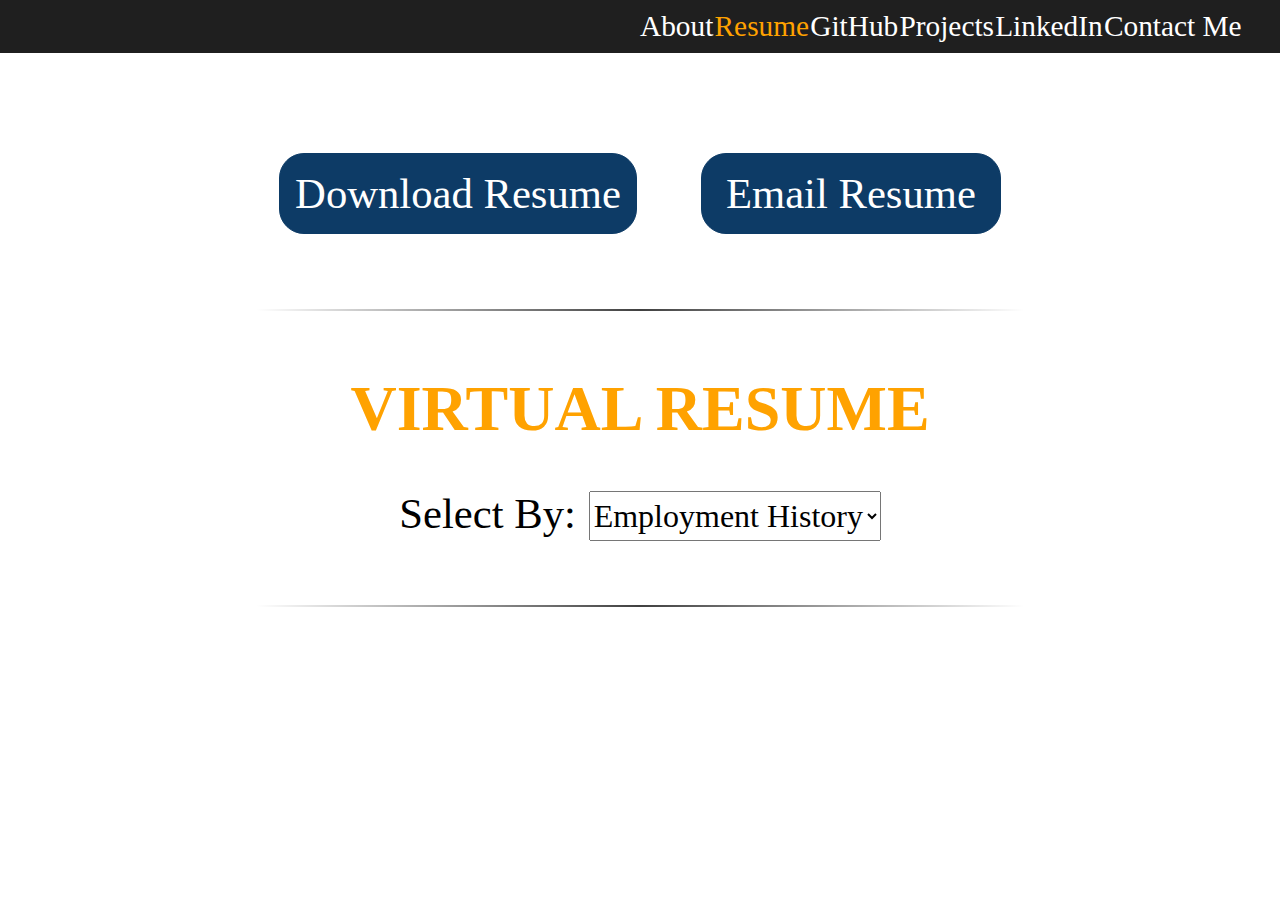
==== resume/index.html @ 4f5c3131 "Working on virtual resume page" ====
<!doctype html>

<html lang="en">
    <head>
        <meta charset="utf-8">

        <title>David Ruffner</title>
        <meta name="description" content="David Ruffner, Software Developer.">
        <meta name="author" content="David Ruffner">

        <link rel="stylesheet" href="css/resume.css">
        <link rel="stylesheet" href="css/resume_media_queries.css">
    </head>

    <body>
        <!-- <div id="mobile_nav_container">
            <img id="expanded_hamburger_icon" src="./resources/images/hamburger_icon_white.png" />
            <a class="nav_link_active" href="#">About</a>
            <a class="nav_link_inactive" href="#">Resume</a>
            <a class="nav_link_inactive" href="#">GitHub</a>
            <a class="nav_link_inactive" href="#">Projects</a>
            <a class="nav_link_inactive" href="#">LinkedIn</a>
            <a class="nav_link_inactive" href="#">Contact Me</a>
        </div> -->
        <!-- <img id="hamburger_icon" src="./resources/images/hamburger_icon_white.png" /> -->
        <div id='nav_container'>
            <div id="nav_links">
                <a class="nav_link_inactive" href="#">About</a>
                <a class="nav_link_active" href="#">Resume</a>
                <a class="nav_link_inactive" href="#">GitHub</a>
                <a class="nav_link_inactive" href="#">Projects</a>
                <a class="nav_link_inactive" href="#">LinkedIn</a>
                <a class="nav_link_inactive" href="#">Contact Me</a>
            </div>
        </div>

        <div id="resume_button_container">
            <button id="download_resume_button">Download Resume</button>
            <button id="email_resume_button">Email Resume</button>
            <hr/>
        </div>

        <div id="resume_sort_container">
            <h1>VIRTUAL RESUME</h1>
            <p>Select By: </p>
            <select id="resume_sort_select">
                <option value="employement_history">Employment History</option>
                <option value="projects">Projects</option>
            </select>
            <hr />
        </div>

        <div id="employment_resume_container"></div>

        <div id="education_resume_container">
            
        </div>
        
        <!-- <div id="footer_container">
            <h1>COPYRIGHT DAVID RUFFNER 2020</h1>
        </div> -->

        <script
        src="https://code.jquery.com/jquery-3.5.1.js"
        integrity="sha256-QWo7LDvxbWT2tbbQ97B53yJnYU3WhH/C8ycbRAkjPDc="
        crossorigin="anonymous"></script>
        <script src="js/resume.js"></script>
    </body>
</html>
---- resume/css/resume.css ----
@font-face {
    /* Regular weight font */
    font-family: roboto;
    src: url('../../resources/fonts/Roboto-Regular.ttf');
}

@font-face {
    /* Regular weight font */
    font-family: bebas; 
    src: url('../../resources/fonts/BebasNeue-Regular.ttf');
}

/* Custom color declarations */
:root {
    --web-orange:#ffa200;
    --web-blue: #0d3b66;
}

body {
    padding: 0;
    margin: 0;
}

/* BEGIN nav_container */
#nav_container {
    width: 100%;
    background-color: #1f1f1f;
    display: grid;
    grid-template-columns: 50% auto 3%;
    /* margin-top: 15px; */
}

#nav_links {
    grid-column: 2;
    display: flex;
    justify-content: space-between;
}

#nav_links > a {
    font-family: roboto;
    font-size: 22pt;
    text-align: center;
    padding-top: 10px;
    padding-bottom: 10px;
}

.nav_link_active {
    color: var(--web-orange);
    text-decoration: none;
}

.nav_link_active:hover {
    cursor: pointer;
}

.nav_link_inactive {
    color: white;
    text-decoration: none;
}

.nav_link_inactive:hover {
    cursor: pointer;
    color: var(--web-orange);
}
/* END nav_container */

/* BEGIN resume_button_container */
#resume_button_container {
    margin: auto;
    width: 100%;
    display: grid;
    grid-template-columns: auto max-content 5% max-content auto;
    grid-template-rows: repeat(2, max-content);
    margin-top: 100px;
}

#resume_button_container > button {
    font-family: bebas;
    font-size: 32pt;
    color: white;
    text-align: center;
    padding: 15px;
    background-color: var(--web-blue);
    border-radius: 25px;
    min-width: 300px;
    border: 1px solid var(--web-blue);
}

#resume_button_container > button:hover {
    cursor: pointer;
    background-color: white;
    color: var(--web-blue);
}

#download_resume_button {
    grid-column: 2;
    grid-row: 1;
}

#email_resume_button {
    grid-column: 4;
    grid-row: 1;
}

#resume_button_container > hr {
    grid-row: 2;
    grid-column: 1 / -1;
    width: 60%;
    border: none;
    height: 2px;
    background: linear-gradient(to right, rgba(0, 0, 0, 0), rgba(0, 0, 0, 0.75), rgba(0, 0, 0, 0));
    margin-top: 75px;
}
/* END resume_button_container */

/* BEGIN resume_sort_container */
#resume_sort_container {
    width: 100%;
    margin-top: 10px;
    display: grid;
    grid-template-rows: repeat(3, max-content);
    grid-template-columns: auto max-content 1% max-content auto;
    justify-items: center;
}

#resume_sort_container > h1 {
    grid-row: 1;
    grid-column: 1 / -1;
    font-family: bebas;
    font-size: 48pt;
    color: var(--web-orange);
    margin-bottom: 0px;
}

#resume_sort_container > p {
    grid-column: 2;
    grid-row: 2;
    font-family: roboto;
    justify-self: right;
    font-size: 32pt;
}

#resume_sort_select {
    grid-column: 4;
    justify-self: left;
    font-family: roboto;
    font-size: 24pt;
    height: 50px;
    margin-top: 45px;
}

#resume_sort_container > hr {
    grid-row: 3;
    grid-column: 1 / -1;
    width: 60%;
    border: none;
    height: 2px;
    background: linear-gradient(to right, rgba(0, 0, 0, 0), rgba(0, 0, 0, 0.75), rgba(0, 0, 0, 0));
    margin-top: 25px;
}
/* END resume_sort_container */

/* BEGIN  employment_resume_container*/
#employment_resume_container {
    width: 80%;
    margin: auto;
    display: grid;
    grid-template-columns: repeat(3, auto);
    justify-items: center;
}

.employer_container {
    background-color: white;
    /* border: 2px solid var(--web-blue); */
    box-shadow: 3px 3px 5px #888;
    margin-top: 100px;
    display: grid;
    grid-template-columns: auto;
    grid-template-rows: repeat(5, max-content);
    position: relative;
    left: 100vw;
    opacity: 0;
}

.employer_container > h1 {
    color: white;
    font-family: bebas;
    font-size: 36pt;
    margin: 0;
    padding-top: 15px;
    padding-left: 25px;
    padding-right: 25px;
    text-align: center;
    grid-row: 1;
}

.employer_container:nth-child(odd) > h1 {
    background-color: var(--web-orange);
}

.employer_container:nth-child(even) > h1 {
    background-color: var(--web-blue);
}

.employer_container > hr {
    grid-row: 3;
    border: none;
    height: 2px;
    width: 100%;
    background: linear-gradient(to right, rgba(255, 255, 255, 0), rgba(13, 59, 102, 0.75), rgba(255, 255, 255, 0));
}

.employer_container > p {
    color: var(--web-blue);
    font-family: roboto;
    font-size: 30pt;
    padding-left: 25px;
    padding-right: 25px;
    text-align: center;
}

.employer_container > button {
    grid-row: 5;
    font-family: roboto;
    font-size: 30pt;
    background-color: var(--web-blue);
    color: white;
    border: 1px solid var(--web-blue);
    width: 50%;
    justify-self: center;
    border-radius: 20px;
    margin-bottom: 50px;
}
/* END employment_resume_container */

/* BEGIN education_resume_container */
#education_resume_container {
    width: 80%;
    margin: auto;
    display: grid;
    grid-template-columns: repeat(3, auto);
    justify-items: center;
    display: none;
}

.education_container {
    background-color: white;
    /* border: 2px solid var(--web-blue); */
    box-shadow: 3px 3px 5px #888;
    margin-top: 100px;
    display: grid;
    grid-template-columns: auto;
    grid-template-rows: repeat(5, max-content);
    position: relative;
    left: 100vw;
    opacity: 0;
    
}

.education_container > h1 {
    color: white;
    font-family: bebas;
    font-size: 36pt;
    margin: 0;
    padding-top: 35px;
    padding-left: 25px;
    padding-right: 25px;
    text-align: center;
    grid-row: 1;
}

.education_container:nth-child(odd) > h1 {
    background-color: var(--web-orange);
}

.education_container:nth-child(even) > h1 {
    background-color: var(--web-blue);
}

.education_container > hr {
    grid-row: 3;
    border: none;
    height: 2px;
    width: 100%;
    background: linear-gradient(to right, rgba(255, 255, 255, 0), rgba(13, 59, 102, 0.75), rgba(255, 255, 255, 0));
}

.education_container > p {
    color: var(--web-blue);
    font-family: roboto;
    font-size: 30pt;
    padding-left: 25px;
    padding-right: 25px;
    text-align: center;
}
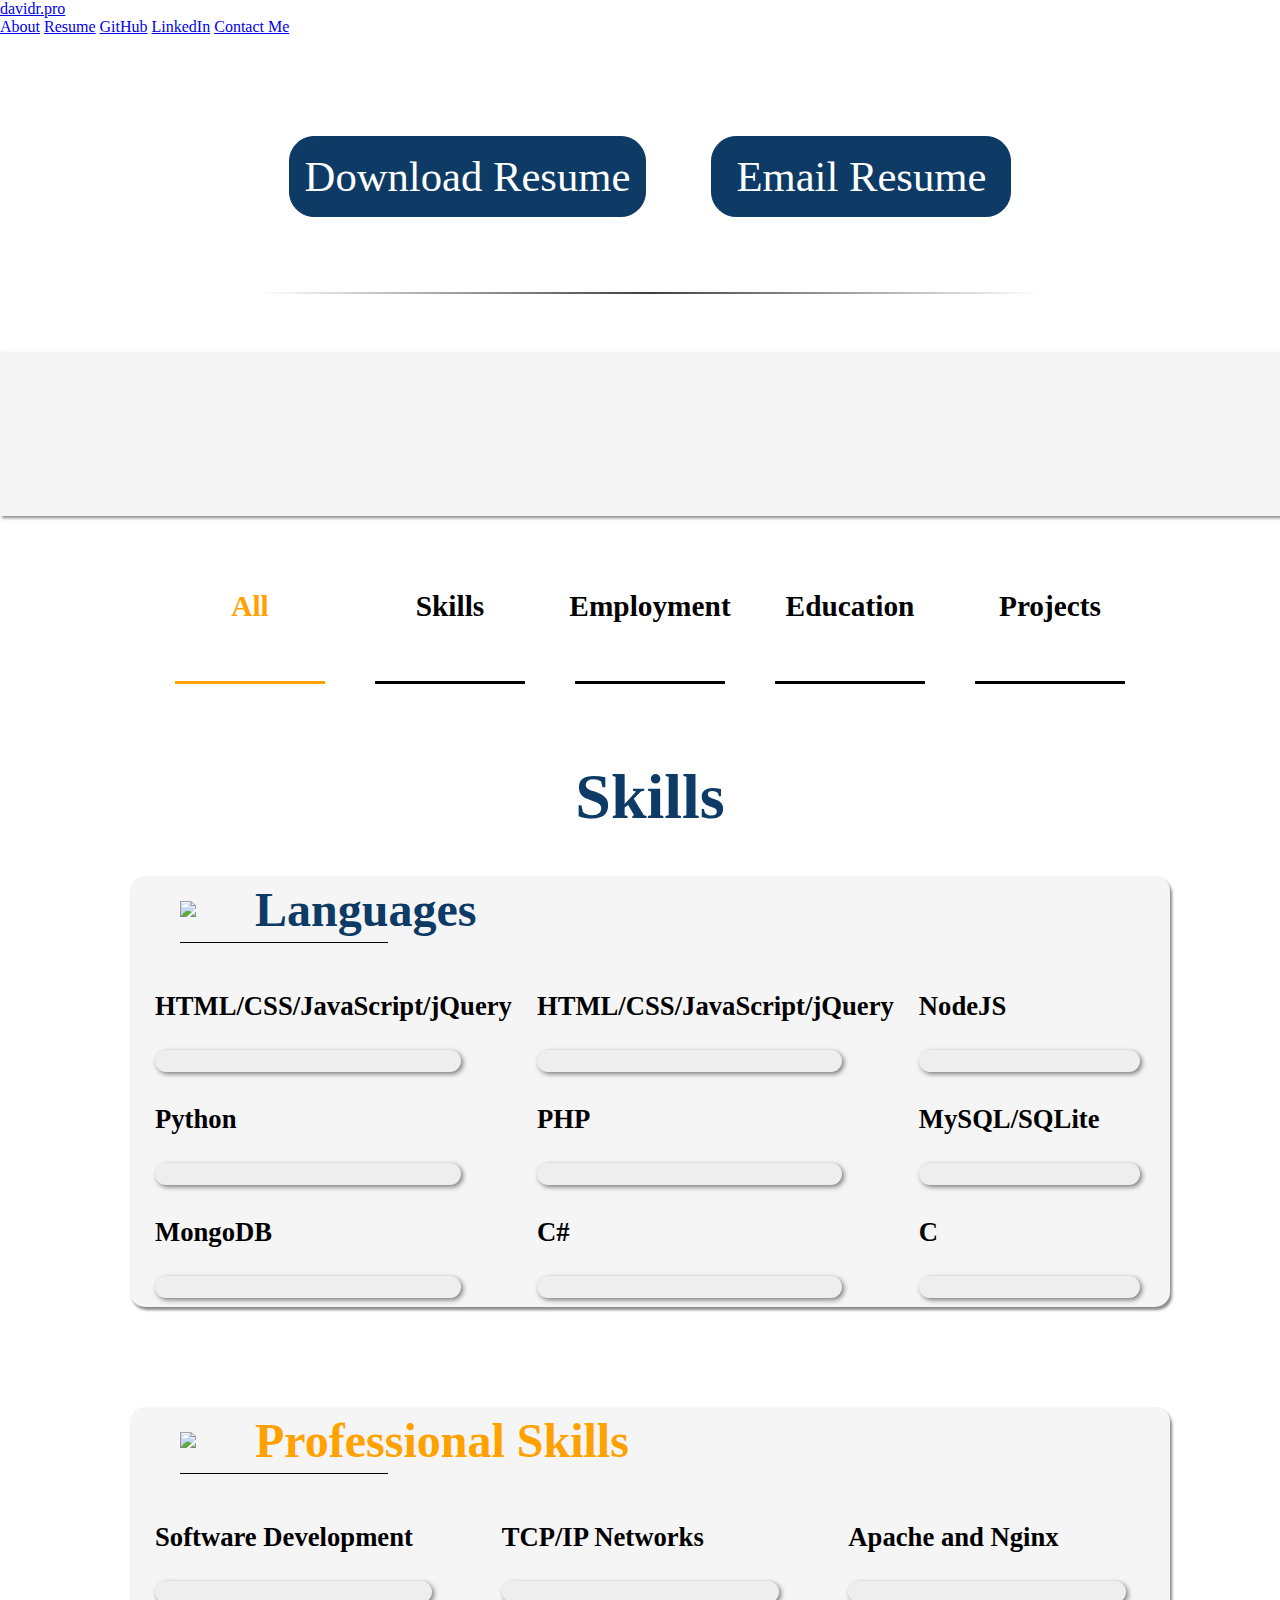
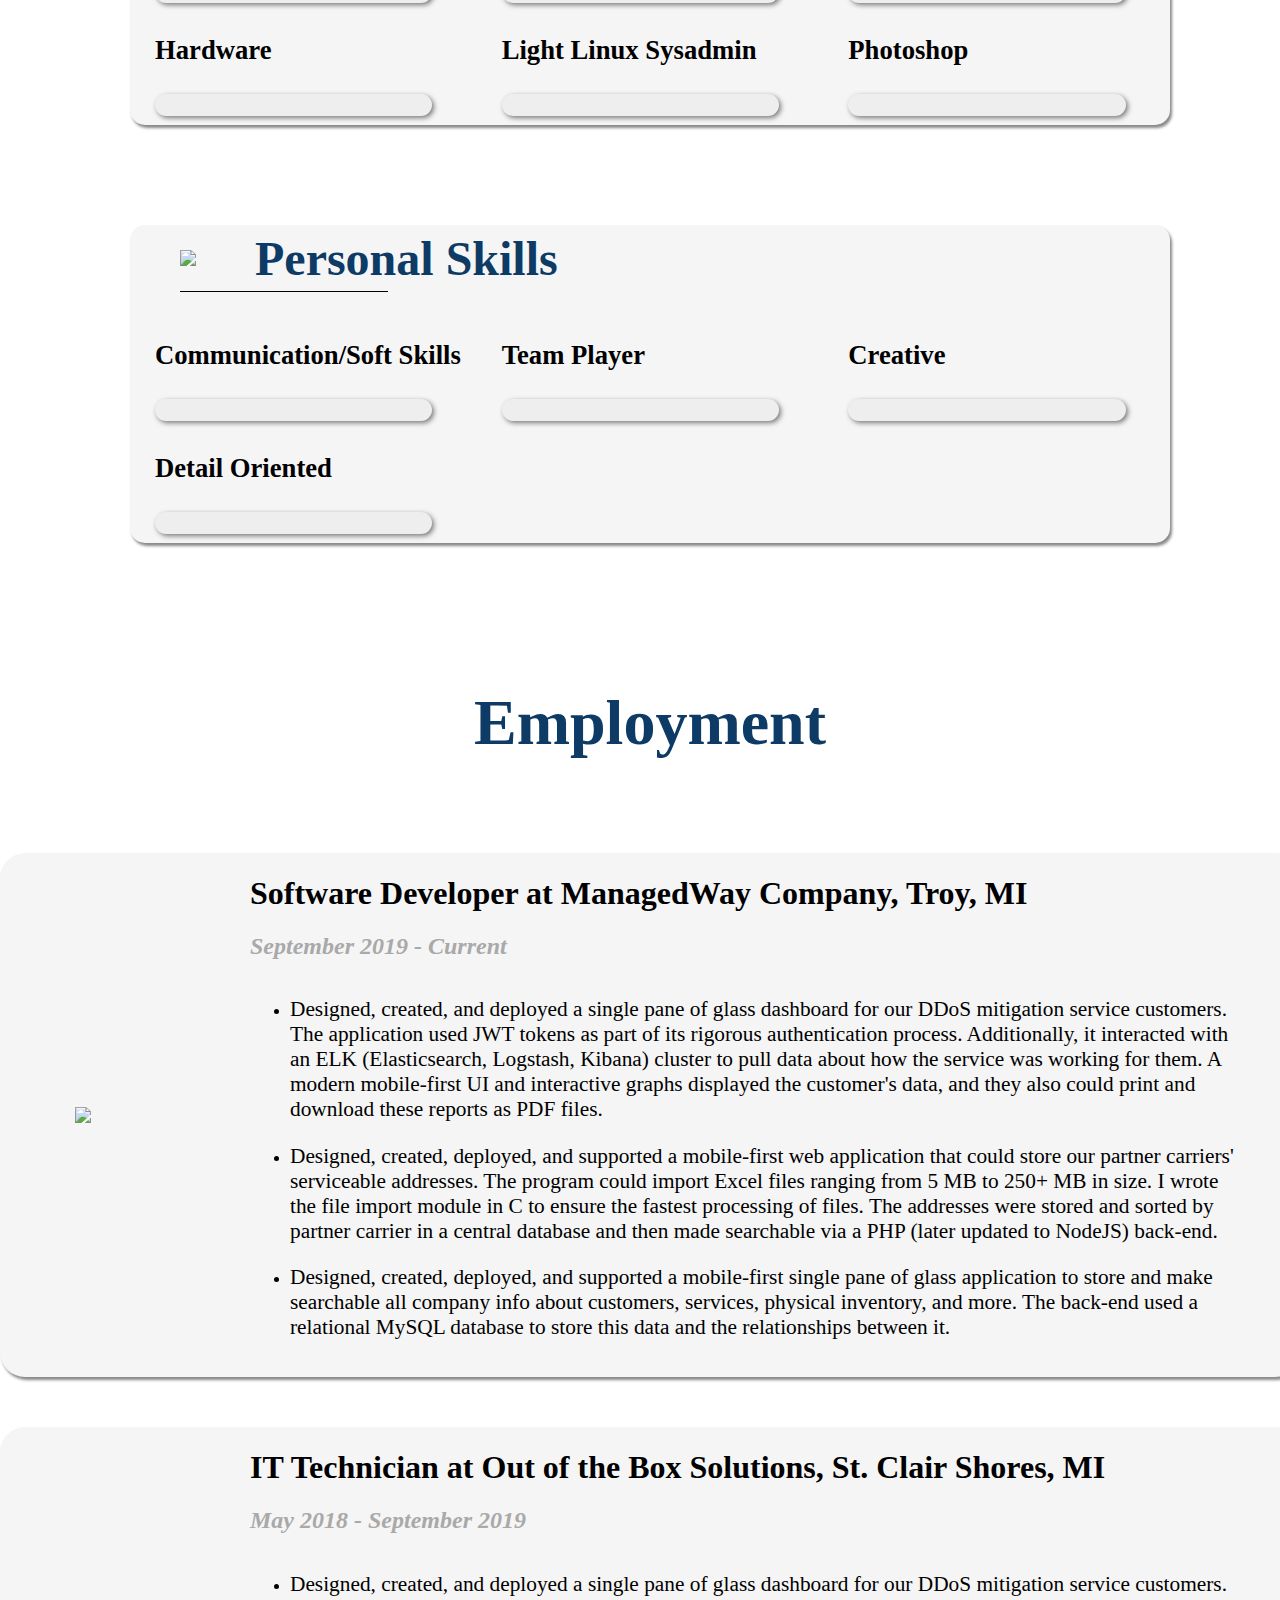
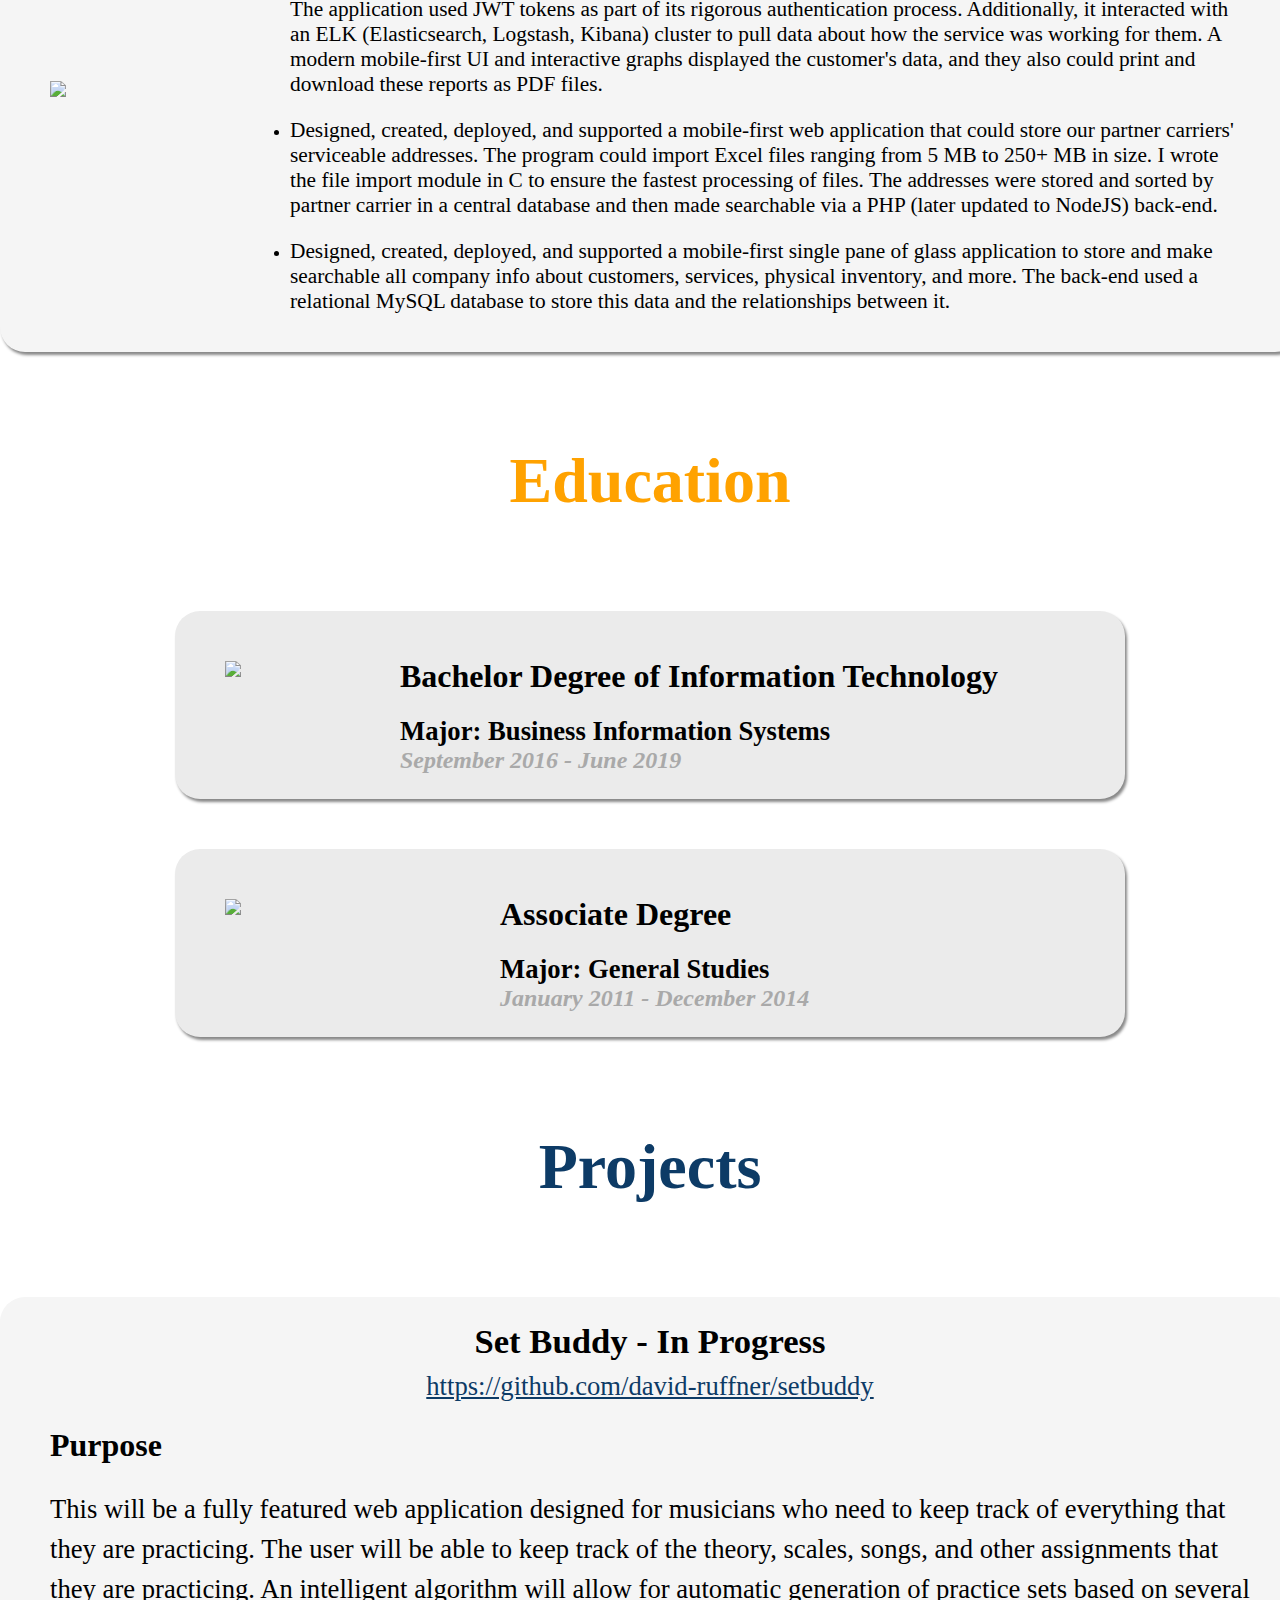
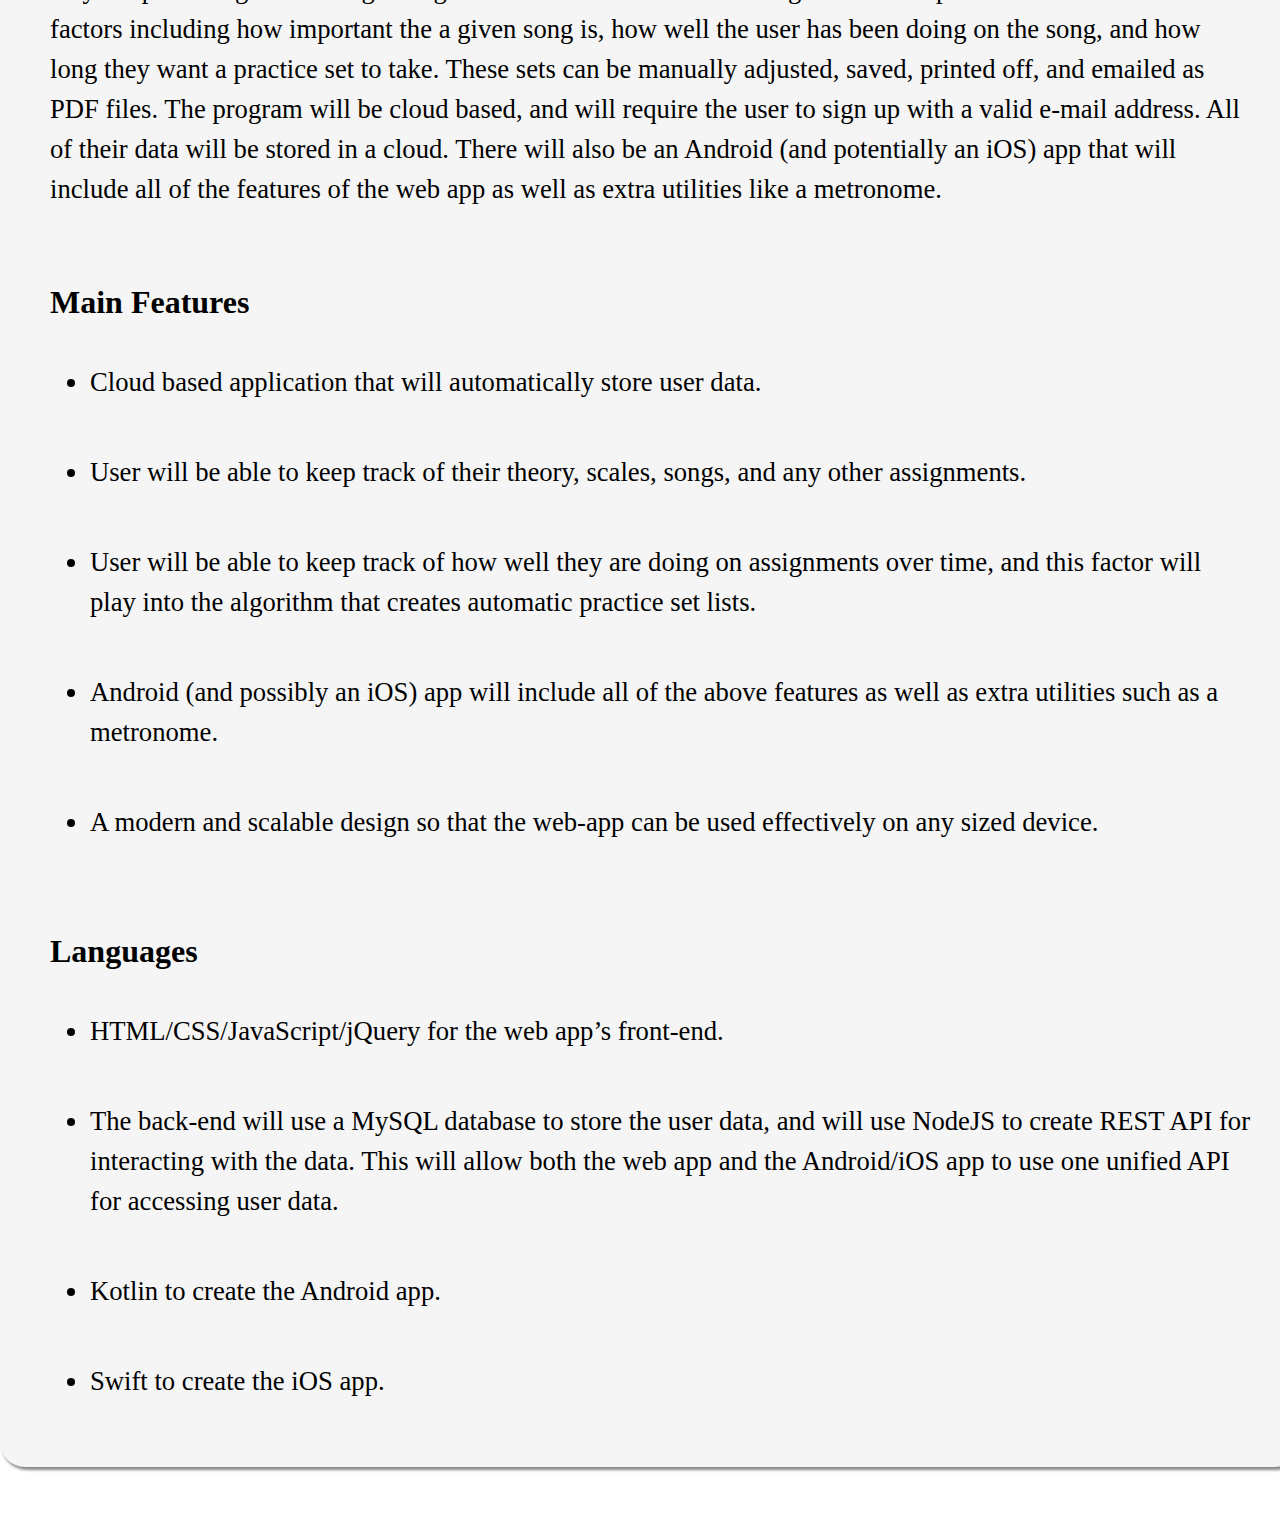
==== commit a4a191a7: "Made a bunch of changes to the employment cards, and added a more info system" ====
--- a/resume/index.html
+++ b/resume/index.html
@@ -7,9 +7,12 @@
         <title>David Ruffner</title>
         <meta name="description" content="David Ruffner, Software Developer.">
         <meta name="author" content="David Ruffner">
-
-        <link rel="stylesheet" href="css/resume.css">
-        <link rel="stylesheet" href="css/resume_media_queries.css">
+        <meta name="viewport" content="width=device-width, initial-scale=1.0">
+
+        <link rel="stylesheet" href="../css/common.css">
+        <link rel="stylesheet" href="../css/navbar.css">
+        <link rel="stylesheet" href="../css/resume.css">
+        <link rel="stylesheet" href="../css/resume_media_queries.css">
     </head>
 
     <body>
@@ -24,12 +27,12 @@
         </div> -->
         <!-- <img id="hamburger_icon" src="./resources/images/hamburger_icon_white.png" /> -->
         <div id='nav_container'>
+            <a id="nav_home_link" href="https://davidr.pro">davidr.pro</a>
             <div id="nav_links">
-                <a class="nav_link_inactive" href="#">About</a>
-                <a class="nav_link_active" href="#">Resume</a>
-                <a class="nav_link_inactive" href="#">GitHub</a>
-                <a class="nav_link_inactive" href="#">Projects</a>
-                <a class="nav_link_inactive" href="#">LinkedIn</a>
+                <a class="nav_link_active" href="https://davidr.pro">About</a>
+                <a class="nav_link_inactive" href="https://davidr.pro/resume">Resume</a>
+                <a class="nav_link_inactive" href="https://github.com/david-ruffner" target="_blank">GitHub</a>
+                <a class="nav_link_inactive" href="https://www.linkedin.com/in/david-ruffner/" target="_blank">LinkedIn</a>
                 <a class="nav_link_inactive" href="#">Contact Me</a>
             </div>
         </div>
@@ -40,21 +43,491 @@
             <hr/>
         </div>
 
-        <div id="resume_sort_container">
-            <h1>VIRTUAL RESUME</h1>
-            <p>Select By: </p>
-            <select id="resume_sort_select">
-                <option value="employement_history">Employment History</option>
-                <option value="projects">Projects</option>
-            </select>
-            <hr />
-        </div>
-
-        <div id="employment_resume_container"></div>
-
-        <div id="education_resume_container">
-            
-        </div>
+        <div id="contact_info_container">
+            <div class="contact_container">
+                <img src="../resources/images/github.png" width="100"/>
+                <a href="https://github.com/david-ruffner" target="_blank">GitHub</a>
+            </div>
+            <div class="contact_container">
+                <img src="../resources/images/linkedin.png" width="100"/>
+                <a href="https://www.linkedin.com/in/david-ruffner/" target="_blank">LinkedIn</a>
+            </div>
+            <div class="contact_container">
+                <img src="../resources/images/envelope.png" width="125"/>
+                <a href="mailto:david@davidr.pro">david@davidr.pro</a>
+            </div>
+            <div class="contact_container">
+                <img src="../resources/images/phone.png" width="100"/>
+                <a href="tel:2489154589">(248) 915-4589</a>
+            </div>
+        </div>
+
+        <div id="resume_view_switch_container">
+            <h2 class="resume_switch_header resume_switch_active_header" id="all_resume_view_header">All</h2>
+            <h2 class="resume_switch_header resume_switch_inactive_header" id="skills_resume_view_header">Skills</h2>
+            <h2 class="resume_switch_header resume_switch_inactive_header" id="employment_resume_view_header">Employment</h2>
+            <h2 class="resume_switch_header resume_switch_inactive_header" id="education_resume_view_header">Education</h2>
+            <h2 class="resume_switch_header resume_switch_inactive_header" id="projects_resume_view_header">Projects</h2>
+
+            <div class="resume_switch resume_active_switch" id="all_resume_view_switch">
+                <hr class="resume_switch_underlay">
+                <hr class="resume_switch_overlay">
+            </div>
+            <div class="resume_switch resume_inactive_switch" id="skills_resume_view_switch">
+                <hr class="resume_switch_underlay">
+                <hr class="resume_switch_overlay">
+            </div>
+            <div class="resume_switch resume_inactive_switch" id="employment_resume_view_switch">
+                <hr class="resume_switch_underlay">
+                <hr class="resume_switch_overlay">
+            </div>
+            <div class="resume_switch resume_inactive_switch" id="education_resume_view_switch">
+                <hr class="resume_switch_underlay">
+                <hr class="resume_switch_overlay">
+            </div>
+            <div class="resume_switch resume_inactive_switch" id="projects_resume_view_switch">
+                <hr class="resume_switch_underlay">
+                <hr class="resume_switch_overlay">
+            </div>
+            <!-- <hr class="resume_switch resume_inactive_switch">
+            <hr class="resume_switch resume_inactive_switch">
+            <hr class="resume_switch resume_inactive_switch"> -->
+        </div>
+
+        <div id="resume_container">
+            <div id="skill_cards_container">
+                <div class="cards_container_header_blue">
+                    <h1>Skills</h1>
+                </div>
+                <div class="skill_card">
+                    <div class="skill_card_header">
+                        <img src="../resources/images/profile_head.png" width="50"/>
+                        <h1>Languages</h1>
+                        <hr>
+                    </div>
+                    <div class="skill_card_content">
+                        <div class="skill_data_container">
+                            <h2 class="skill_header">HTML/CSS/JavaScript/jQuery</h2>
+                            <progress class="skill_progress_bar blue_skill_progress_bar" skill-value="85" value="0" max="100">85%</progress>
+                            <span class="skill_tooltip">8.5/10</span>
+                        </div>
+                        <div class="skill_data_container">
+                            <h2 class="skill_header">HTML/CSS/JavaScript/jQuery</h2>
+                            <progress class="skill_progress_bar blue_skill_progress_bar" skill-value="85" value="0" max="100">85%</progress>
+                            <span class="skill_tooltip">8.5/10</span>
+                        </div>
+                        <div class="skill_data_container">
+                            <h2 class="skill_header">NodeJS</h2>
+                            <progress class="skill_progress_bar blue_skill_progress_bar" skill-value="75" value="0" max="100">85%</progress>
+                            <span class="skill_tooltip">7.5/10</span>
+                        </div>
+                        <div class="skill_data_container">
+                            <h2 class="skill_header">Python</h2>
+                            <progress class="skill_progress_bar blue_skill_progress_bar" skill-value="70" value="0" max="100">85%</progress>
+                            <span class="skill_tooltip">7/10</span>
+                        </div>
+                        <div class="skill_data_container">
+                            <h2 class="skill_header">PHP</h2>
+                            <progress class="skill_progress_bar blue_skill_progress_bar" skill-value="65" value="0" max="100">85%</progress>
+                            <span class="skill_tooltip">6.5/10</span>
+                        </div>
+                        <div class="skill_data_container">
+                            <h2 class="skill_header">MySQL/SQLite</h2>
+                            <progress class="skill_progress_bar blue_skill_progress_bar" skill-value="60" value="0" max="100">85%</progress>
+                            <span class="skill_tooltip">6/10</span>
+                        </div>
+                        <div class="skill_data_container">
+                            <h2 class="skill_header">MongoDB</h2>
+                            <progress class="skill_progress_bar orange_skill_progress_bar" skill-value="60" value="0" max="100">85%</progress>
+                            <span class="skill_tooltip">6/10</span>
+                        </div>
+                        <div class="skill_data_container">
+                            <h2 class="skill_header">C#</h2>
+                            <progress class="skill_progress_bar orange_skill_progress_bar" skill-value="55" value="0" max="100">85%</progress>
+                            <span class="skill_tooltip">5.5/10</span>
+                        </div>
+                        <div class="skill_data_container">
+                            <h2 class="skill_header">C</h2>
+                            <progress class="skill_progress_bar orange_skill_progress_bar" skill-value="50" value="0" max="100">85%</progress>
+                            <span class="skill_tooltip">5/10</span>
+                        </div>
+                    </div>
+                </div>
+                <div class="skill_card">
+                    <div class="skill_card_header">
+                        <img src="../resources/images/briefcase.png" width="50"/>
+                        <h1>Professional Skills</h1>
+                        <hr>
+                    </div>
+                    <div class="skill_card_content">
+                        <div class="skill_data_container">
+                            <h2 class="skill_header">Software Development</h2>
+                            <progress class="skill_progress_bar orange_skill_progress_bar" skill-value="90" value="0" max="100"></progress>
+                            <span class="skill_tooltip">9/10</span>
+                        </div>
+                        <div class="skill_data_container">
+                            <h2 class="skill_header">TCP/IP Networks</h2>
+                            <progress class="skill_progress_bar orange_skill_progress_bar" skill-value="70" value="0" max="100"></progress>
+                            <span class="skill_tooltip">7/10</span>
+                        </div>
+                        <div class="skill_data_container">
+                            <h2 class="skill_header">Apache and Nginx</h2>
+                            <progress class="skill_progress_bar orange_skill_progress_bar" skill-value="60" value="0" max="100"></progress>
+                            <span class="skill_tooltip">6/10</span>
+                        </div>
+                        <div class="skill_data_container">
+                            <h2 class="skill_header">Hardware</h2>
+                            <progress class="skill_progress_bar orange_skill_progress_bar" skill-value="60" value="0" max="100"></progress>
+                            <span class="skill_tooltip">6/10</span>
+                        </div>
+                        <div class="skill_data_container">
+                            <h2 class="skill_header">Light Linux Sysadmin</h2>
+                            <progress class="skill_progress_bar orange_skill_progress_bar" skill-value="50" value="0" max="100"></progress>
+                            <span class="skill_tooltip">5/10</span>
+                        </div>
+                        <div class="skill_data_container">
+                            <h2 class="skill_header">Photoshop</h2>
+                            <progress class="skill_progress_bar blue_skill_progress_bar" skill-value="50" value="0" max="100"></progress>
+                            <span class="skill_tooltip">5/10</span>
+                        </div>
+                    </div>
+                </div>
+                <div class="skill_card">
+                    <div class="skill_card_header">
+                        <img src="../resources/images/profile_head.png" width="50"/>
+                        <h1>Personal Skills</h1>
+                        <hr>
+                    </div>
+                    <div class="skill_card_content">
+                        <div class="skill_data_container">
+                            <h2 class="skill_header">Communication/Soft Skills</h2>
+                            <progress class="skill_progress_bar blue_skill_progress_bar" skill-value="90" value="0" max="100"></progress>
+                            <span class="skill_tooltip">9/10</span>
+                        </div>
+                        <div class="skill_data_container">
+                            <h2 class="skill_header">Team Player</h2>
+                            <progress class="skill_progress_bar blue_skill_progress_bar" skill-value="80" value="0" max="100"></progress>
+                            <span class="skill_tooltip">8/10</span>
+                        </div>
+                        <div class="skill_data_container">
+                            <h2 class="skill_header">Creative</h2>
+                            <progress class="skill_progress_bar blue_skill_progress_bar" skill-value="70" value="0" max="100"></progress>
+                            <span class="skill_tooltip">7/10</span>
+                        </div>
+                        <div class="skill_data_container">
+                            <h2 class="skill_header">Detail Oriented</h2>
+                            <progress class="skill_progress_bar blue_skill_progress_bar" skill-value="70" value="0" max="100"></progress>
+                            <span class="skill_tooltip">7/10</span>
+                        </div>
+                    </div>
+                </div>
+                <!-- <div class="skill_card" id="languages_skill_card">
+                    <h1>Languages</h1>
+                    
+                </div>
+                <div class="skill_card" id="professional_skill_card">
+                    <h1>Professional Skills</h1>
+                    <div class="skill_data_container">
+                        <h2 class="skill_header">C</h2>
+                        <progress class="skill_progress_bar blue_skill_progress_bar" skill-value="50" value="0" max="100">85%</progress>
+                        <span class="skill_tooltip">5/10</span>
+                    </div>
+                </div>
+                <div class="skill_card" id="personal_skill_card">
+                    <h1>Personal Skills</h1>
+                    <h2 class="skill_header">${language.language_name}</h2>
+                </div> -->
+            </div>
+    
+            <div id="employment_cards_container">
+                <div class="cards_container_header_blue">
+                    <h1>Employment</h1>
+                </div>
+                <div class="employment_card">
+                    <img src="../resources/images/mw_logo.png" width="100"/>
+                    <h1>Software Developer at ManagedWay Company, Troy, MI</h1>
+                    <h2>September 2019 - Current</h2>
+                    <ul>
+                        <li>
+                            <p class="employment_card_description">
+                                Designed, created, and deployed a single pane of glass dashboard for our DDoS mitigation service customers. The application used JWT tokens as part of its rigorous authentication process. Additionally, it interacted with an ELK (Elasticsearch, Logstash, Kibana) cluster to pull data about how the service was working for them. A modern mobile-first UI and interactive graphs displayed the customer's data, and they also could print and download these reports as PDF files.
+                            </p>
+                        </li>
+                        <li>
+                            <p class="employment_card_description">
+                                Designed, created, deployed, and supported a mobile-first web application that could store our partner carriers' serviceable addresses. The program could import Excel files ranging from 5 MB to 250+ MB in size. I wrote the file import module in C to ensure the fastest processing of files. The addresses were stored and sorted by partner carrier in a central database and then made searchable via a PHP (later updated to NodeJS) back-end.
+                            </p>
+                        </li>
+                        <li>
+                            <p class="employment_card_description">
+                                Designed, created, deployed, and supported a mobile-first single pane of glass application to store and make searchable all company info about customers, services, physical inventory, and more. The back-end used a relational MySQL database to store this data and the relationships between it.
+                            </p>
+                        </li>
+                    </ul>
+                    <div class="employment_card_overlay">
+                        <h1>Click For More Info</h1>
+                    </div>
+                </div>
+                <div class="employment_card">
+                    <img src="../resources/images/obs_logo.png" width="150"/>
+                    <h1>IT Technician at Out of the Box Solutions, St. Clair Shores, MI</h1>
+                    <h2>May 2018 - September 2019</h2>
+                    <ul>
+                        <li>
+                            <p class="employment_card_description">
+                                Designed, created, and deployed a single pane of glass dashboard for our DDoS mitigation service customers. The application used JWT tokens as part of its rigorous authentication process. Additionally, it interacted with an ELK (Elasticsearch, Logstash, Kibana) cluster to pull data about how the service was working for them. A modern mobile-first UI and interactive graphs displayed the customer's data, and they also could print and download these reports as PDF files.
+                            </p>
+                        </li>
+                        <li>
+                            <p class="employment_card_description">
+                                Designed, created, deployed, and supported a mobile-first web application that could store our partner carriers' serviceable addresses. The program could import Excel files ranging from 5 MB to 250+ MB in size. I wrote the file import module in C to ensure the fastest processing of files. The addresses were stored and sorted by partner carrier in a central database and then made searchable via a PHP (later updated to NodeJS) back-end.
+                            </p>
+                        </li>
+                        <li>
+                            <p class="employment_card_description">
+                                Designed, created, deployed, and supported a mobile-first single pane of glass application to store and make searchable all company info about customers, services, physical inventory, and more. The back-end used a relational MySQL database to store this data and the relationships between it.
+                            </p>
+                        </li>
+                    </ul>
+                    <div class="employment_card_overlay">
+                        <h1>Click For More Info</h1>
+                    </div>
+                </div>
+            </div>
+    
+            <div id="education_cards_container">
+                <div class="cards_container_header_orange">
+                    <h1>Education</h1>
+                </div>
+                <div class="education_card">
+                    <img src="../resources/images/walsh_college_logo.png" width="150" />
+                    <h1>Bachelor Degree of Information Technology</h1>
+                    <h2>Major: Business Information Systems</h2>
+                    <h3>September 2016 - June 2019</h3>
+                    <!-- <ul>
+                        <li>
+                            <p class="education_card_description">
+                                This is a test
+                            </p>
+                        </li>
+                    </ul> -->
+                </div>
+                <div class="education_card">
+                    <img src="../resources/images/mcc_logo.png" width="250" />
+                    <h1>Associate Degree</h1>
+                    <h2>Major: General Studies</h2>
+                    <h3>January 2011 - December 2014</h3>
+                    <!-- <ul>
+                        <li>
+                            <p class="education_card_description">
+                                This is a test
+                            </p>
+                        </li>
+                    </ul> -->
+                </div>
+            </div>
+
+            <div id="project_cards_container">
+                <div class="cards_container_header_blue">
+                    <h1>Projects</h1>
+                </div>
+                <div class="project_card">
+                    <h1>Set Buddy - In Progress</h1>
+                    <a href="https://github.com/david-ruffner/setbuddy" target="_blank">https://github.com/david-ruffner/setbuddy</a>
+                    <h2>Purpose</h2>
+                    <p>This will be a fully featured web application designed for musicians who need to keep track of everything that they are
+                        practicing. The user will be able to keep track of the theory, scales, songs, and other assignments that they are practicing. An
+                        intelligent algorithm will allow for automatic generation of practice sets based on several factors including how important the
+                        a given song is, how well the user has been doing on the song, and how long they want a practice set to take. These sets can
+                        be manually adjusted, saved, printed off, and emailed as PDF files. The program will be cloud based, and will require the user
+                        to sign up with a valid e-mail address. All of their data will be stored in a cloud. There will also be an Android (and potentially
+                        an iOS) app that will include all of the features of the web app as well as extra utilities like a metronome.
+                    </p>
+                    <h2>Main Features</h2>
+                    <ul>
+                        <li>Cloud based application that will automatically store user data.</li>
+                        <li> User will be able to keep track of their theory, scales, songs, and any other assignments.</li>
+                        <li>User will be able to keep track of how well they are doing on assignments over time, and this factor will play into the
+                            algorithm that creates automatic practice set lists.</li>
+                        <li>Android (and possibly an iOS) app will include all of the above features as well as extra utilities such as a metronome.</li>
+                        <li>A modern and scalable design so that the web-app can be used effectively on any sized device.</li>
+                    </ul>
+                    <h2>Languages</h2>
+                    <ul>
+                        <li>HTML/CSS/JavaScript/jQuery for the web app’s front-end.</li>
+                        <li>The back-end will use a MySQL database to store the user data, and will use NodeJS to create REST API for interacting
+                            with the data. This will allow both the web app and the Android/iOS app to use one unified API for accessing user data.</li>
+                        <li>Kotlin to create the Android app.</li>
+                        <li>Swift to create the iOS app.</li>
+                    </ul>
+                </div>
+            </div>
+        </div>
+
+        <div id="email_resume_background">
+            <h1>Test</h1>
+        </div>
+
+        <!-- This is the modal that appears when an employment card is clicked on -->
+        <div id="more_info_background">
+            <div id="more_info_card">
+                <div id="more_info_card_header">
+                    <img draggable="false" id="more_info_header_icon" src="../resources/images/info_logo.png" width="50" />
+                    <h1>More Info - ManagedWay</h1>
+                    <img draggable="false" id="more_info_header_close" src="../resources/images/white_close_x.png" width="27" />
+                    <img draggable="false" id="more_info_header_close_overlay" src="../resources/images/orange_close_x.png" width="27" />
+                </div>
+                <div id="more_info_view_select_container">
+                    <div class="more_info_view_button more_info_active_view_button" id="more_info_contact_button">
+                        <h2>Contact Info</h2>
+                        <div class="more_info_view_button_header"></div>
+                        <div class="more_info_view_button_header_overlay" style="width: 100%;"></div>
+                    </div>
+                    <div class="more_info_view_button" id="more_info_projects_button">
+                        <h2>All Projects</h2>
+                        <div class="more_info_view_button_header"></div>
+                        <div class="more_info_view_button_header_overlay"></div>
+                    </div>
+                </div>
+                <div id="more_info_contact_view_container">
+                    <table class="more_info_contact_table" id="more_info_building_contact_table">      
+                        <tr>
+                            <th>Main Phone</th>
+                            <th>Address</th>
+                            <!-- <th>Manager's Name</th>
+                            <th>Manager's Email</th>
+                            <th>Manager's Phone</th> -->
+                        </tr>
+                        <tr>
+                            <td>(888) 745-6948</td>
+                            <td>600 Executive Dr, Troy, MI 48083</td>
+                            <!-- <td>Chris Eckelsdafer</td>
+                            <td>ceckelsd@managedway.com</td>
+                            <td>(888) 745-6948 x225 fdjak;fdajskf;dsajkfd;asjfkdas;</td> -->
+                        </tr>
+                    </table>
+
+                    <table class="more_info_contact_table" id="more_info_boss_contact_table">      
+                        <tr>
+                            <th>Manager's Name</th>
+                            <th>Manager's Email</th>
+                            <th>Manager's Phone</th>
+                        </tr>
+                        <tr>
+                            <td>Chris Eckelsdafer</td>
+                            <td>ceckelsd@managedway.com</td>
+                            <td>(888) 745-6948 x225</td>
+                        </tr>
+                    </table>
+                </div>
+                <div id="more_info_projects_view_container">
+                    <div id="more_info_projects_table">
+                        <h1>Project Name</h1>
+                        <h1>Project Description</h1>
+                        <h1>Languages/Skills Used</h1>
+                        <div class="more_info_projects_table_cell">
+                            <h2>ManagedDefender Dashboard</h2>
+                        </div>
+                        <div class="more_info_projects_table_cell">
+                            <h2>
+                                Designed, created, and deployed a single pane of glass dashboard for our DDoS mitigation service customers. The application used JWT tokens as part of its rigorous authentication process. Additionally, it interacted with an ELK (Elasticsearch, Logstash, Kibana) cluster to pull data about how the service was working for them. A modern mobile-first UI and interactive graphs displayed the customer's data, and they also could print and download these reports as PDF files.
+                            </h2>
+                        </div>
+                        <div class="more_info_projects_table_cell">
+                            <h2>HTML/CSS/JavaScript, jQuery, PHP, ELK Stack</h2>
+                        </div>
+                        <div class="more_info_projects_table_cell">
+                            <h2>Service Qualification Software</h2>
+                        </div>
+                        <div class="more_info_projects_table_cell">
+                            <h2>
+                                Designed, created, deployed, and supported a mobile-first web application that could store our partner carriers' serviceable addresses. The program could import Excel files ranging from 5 MB to 250+ MB in size. I wrote the file import module in C to ensure the fastest processing of files. The addresses were stored and sorted by partner carrier in a central database and then made searchable via a PHP (later updated to NodeJS) back-end.
+                            </h2>
+                        </div>
+                        <div class="more_info_projects_table_cell">
+                            <h2>HTML/CSS/JavaScript, jQuery, PHP, C, SQLite, Apache</h2>
+                        </div>
+                        <div class="more_info_projects_table_cell">
+                            <h2>Company Audit Software</h2>
+                        </div>
+                        <div class="more_info_projects_table_cell">
+                            <h2>
+                                Designed, created, deployed, and supported a mobile-first single pane of glass application to store and make searchable all company info about customers, services, physical inventory, and more. The back-end used a relational MySQL database to store this data and the relationships between it.
+                            </h2>
+                        </div>
+                        <div class="more_info_projects_table_cell">
+                            <h2>HTML/CSS/JavaScript, jQuery, NodeJS, MySQL, Nginx</h2>
+                        </div>
+                        <!-- <h2>Chris Eckelsdafer</h2>
+                        <h2>ceckelsd@managedway.com</h2>
+                        <h2>(888) 745-6948 x225</h2>
+                        <h2>Chris Eckelsdafer</h2>
+                        <h2>ceckelsd@managedway.com</h2>
+                        <h2>(888) 745-6948 x225</h2> -->
+                    </div> 
+                    <!-- <table class="more_info_contact_table" id="more_info_projects_table">
+                        <tr>
+                            <th>Project Name</th>
+                            <th>Project Description</th>
+                            <th>Languages Used</th>
+                        </tr>
+                        <tr>
+                            <td>Chris Eckelsdafer</td>
+                            <td>ceckelsd@managedway.com This is a test to see how this handles long scentences</td>
+                            <td>(888) 745-6948 x225</td>
+                        </tr>
+                    </table> -->
+                </div>
+            </div>
+        </div>
+
+        <!-- <div id="skill_cards_container">
+            <div class="skill_card" id="languages_card"> 
+                <div class="skill_card_header">
+                    <h1>Languages</h1>
+                    <div class="skill_meter" skill-level="8">
+                        <h2 class="skill_header">${language.language_name}</h2>
+                        <div class="skill_meter_background"></div>
+                        <div class="skill_meter_foreground" style="background-color: var(--web-blue)"></div>
+                        <div class="skill_tooltip">
+                        <p>${(language.familiarity_score / 10).toFixed(1)} / 10</p>
+                    </div>
+                </div>
+            </div>
+
+            <div class="skill_card" id="professional_skills_card">
+                <div class="skill_card_header">
+                    <h1>Professional Skills</h1>
+                </div>
+            </div>
+
+            <div class="skill_card" id="personal_skills_card">
+                <div class="skill_card_header">
+                    <h1>Personal Skills</h1>
+                </div>
+            </div>
+        </div> -->
+
+        <!-- <div id="employment_history_header_container">
+            <h1>Employment History</h1>
+            <hr>
+        </div>
+
+        <div id="employment_history_container"></div>
+
+        <div id="education_history_header_container">
+            <h1>Education History</h1>
+            <hr>
+        </div>
+
+        <div id="education_history_container"></div>
+
+        <div id="certificate_history_header_container">
+            <h1>Certificates</h1>
+            <hr>
+        </div>
+
+        <div id="certificate_history_container"></div> -->
         
         <!-- <div id="footer_container">
             <h1>COPYRIGHT DAVID RUFFNER 2020</h1>
@@ -64,6 +537,6 @@
         src="https://code.jquery.com/jquery-3.5.1.js"
         integrity="sha256-QWo7LDvxbWT2tbbQ97B53yJnYU3WhH/C8ycbRAkjPDc="
         crossorigin="anonymous"></script>
-        <script src="js/resume.js"></script>
+        <script src="../js/resume.js"></script>
     </body>
 </html>--- a/css/common.css
+++ b/css/common.css
@@ -0,0 +1,38 @@
+/* Holds common CSS rules across all pages */
+@font-face {
+    /* Regular weight font */
+    font-family: roboto;
+    src: url('../../resources/fonts/Roboto-Regular.ttf');
+}
+
+@font-face {
+    font-family: roboto light;
+    src: url('../resources/fonts/Roboto-Light.ttf');
+}
+
+@font-face {
+    font-family: roboto thin;
+    src: url('../resources/fonts/Roboto-Thin.ttf')
+}
+
+@font-face {
+    /* Regular weight font */
+    font-family: bebas; 
+    src: url('../../resources/fonts/BebasNeue-Regular.ttf');
+}
+
+/* Custom color declarations */
+:root {
+    --web-orange:#ffa200;
+    --highlight-orange: #ffbb00;
+    --web-blue: #0d3b66;
+    --web-grey: #f5f5f5;
+    --web-moderate-grey: #ebebeb;
+    --web-dark-grey: #323230;
+    --web-dark-grey-seethrough: rgb(50, 50, 48, 0.9);
+}
+
+body {
+    padding: 0;
+    margin: 0;
+}--- a/css/resume.css
+++ b/css/resume.css
@@ -0,0 +1,1259 @@
+body {
+    display: grid;
+    grid-template-columns: auto;
+    grid-template-rows: repeat(5, auto);
+}
+
+/* BEGIN resume_button_container */
+#resume_button_container {
+    margin: auto;
+    width: 100%;
+    grid-row: 2;
+    grid-column: 1;
+    z-index: 1;
+    display: grid;
+    grid-template-columns: auto max-content 5% max-content auto;
+    grid-template-rows: repeat(2, max-content);
+    margin-top: 100px;
+}
+
+#resume_button_container > button {
+    font-family: bebas;
+    font-size: 32pt;
+    color: white;
+    text-align: center;
+    padding: 15px;
+    background-color: var(--web-blue);
+    border-radius: 25px;
+    min-width: 300px;
+    border: 1px solid var(--web-blue);
+}
+
+#resume_button_container > button:hover {
+    cursor: pointer;
+    background-color: white;
+    color: var(--web-blue);
+}
+
+#download_resume_button {
+    grid-column: 2;
+    grid-row: 1;
+}
+
+#email_resume_button {
+    grid-column: 4;
+    grid-row: 1;
+}
+
+#resume_button_container > hr {
+    grid-row: 2;
+    grid-column: 1 / -1;
+    width: 60%;
+    border: none;
+    height: 2px;
+    background: linear-gradient(to right, rgba(0, 0, 0, 0), rgba(0, 0, 0, 0.75), rgba(0, 0, 0, 0));
+    margin-top: 75px;
+}
+/* END resume_button_container */
+
+/* BEGIN contact_info_container */
+#contact_info_container {
+    background-color: var(--web-grey);
+    box-shadow: 2px 2px 3px #888;
+    grid-row: 3;
+    grid-column: 1;
+    z-index: 1;
+    width: 100%;
+    justify-self: center;
+    display: grid;
+    grid-template-columns: repeat(4, 1fr);
+    margin-top: 50px;
+}
+
+.contact_container {
+    display: grid;
+    grid-template-rows: repeat(3, max-content);
+    align-self: center;
+    opacity: 0;
+}
+
+.contact_container > img {
+    justify-self: center;
+    margin-top: 40px;
+    margin-bottom: 20px;
+}
+
+/* Special rule for this one, because the email icon is slightly less tall than the other icons */
+#email_contact_container {
+    margin-top: 15px;
+}
+
+.contact_container > img:hover {
+    cursor: pointer;
+}
+
+.contact_container > hr {
+    width: 50%;
+    border: 1px solid var(--web-orange);
+    justify-self: center;
+}
+
+.contact_container > a {
+    text-decoration: none;
+    font-family: roboto;
+    font-size: 22pt;
+    color: black;
+    justify-self: center;
+    text-align: center;
+    margin-top: 15px;
+    margin-bottom: 40px;
+    transition: 0.15s;
+}
+
+.contact_container > a:hover {
+    color: var(--web-orange);
+}
+/* END contact_info_container */
+
+#resume_container {
+    grid-row: 5;
+    grid-column: 1;
+    width: 100%;
+    z-index: 1;
+}
+
+#resume_view_switch_container {
+    width: 100%;
+    display: grid;
+    grid-template-columns: auto repeat(5, max-content) auto;
+    grid-template-rows: repeat(2, max-content);
+    margin-top: 50px;
+    grid-row: 4;
+    grid-column: 1;
+    z-index: 1;
+}
+
+.resume_switch_header {
+    grid-row: 1;
+    text-align: center;
+    font-family: roboto;
+    font-size: 22pt;
+    -moz-user-select: none;
+    -webkit-user-select: none;
+}
+
+.resume_switch_inactive_header:hover {
+    cursor: pointer;
+    color: var(--web-orange);
+}
+
+.resume_switch_active_header {
+    color: var(--web-orange);
+}
+
+.resume_switch_inactive_header {
+    color: black;
+}
+
+.resume_switch {
+    grid-row: 2;
+}
+
+.resume_switch:nth-of-type(1), .resume_switch_header:nth-of-type(1) {
+    grid-column: 2;
+}
+
+.resume_switch:nth-of-type(2), .resume_switch_header:nth-of-type(2) {
+    grid-column: 3;
+}
+
+.resume_switch:nth-of-type(3), .resume_switch_header:nth-of-type(3) {
+    grid-column: 4;
+}
+
+.resume_switch:nth-of-type(4), .resume_switch_header:nth-of-type(4) {
+    grid-column: 5;
+}
+
+.resume_switch:nth-of-type(5), .resume_switch_header:nth-of-type(5) {
+    grid-column: 6;
+}
+
+.resume_switch { 
+    display: grid;
+    grid-template-columns: auto;
+    grid-template-rows: auto;
+    margin: 25px 25px 25px 25px;
+}
+
+.resume_switch_underlay {
+    z-index: 1;
+}
+
+.resume_switch_overlay {
+    z-index: 2;
+}
+
+.resume_active_switch > .resume_switch_underlay {
+    width: 150px;
+    border: none;
+    border-bottom: 3px solid var(--web-orange);
+    z-index: 1;
+    grid-column: 1;
+    grid-row: 1;
+}
+
+.resume_active_switch > .resume_switch_overlay {
+    display: none;
+    z-index: 2;
+}
+
+.resume_inactive_switch:hover {
+    cursor: pointer;
+}
+
+.resume_inactive_switch > .resume_switch_underlay {
+    width: 150px;
+    border: none;
+    border-bottom: 3px solid black;
+    z-index: 1;
+    grid-column: 1;
+    grid-row: 1;
+}
+
+.resume_inactive_switch > .resume_switch_overlay {
+    display: block;
+    width: 0px;
+    border: none;
+    border-bottom: 3px solid var(--web-orange);
+    z-index: 2;
+    grid-column: 1;
+    grid-row: 1;
+}
+
+#employment_cards_container {
+    width: 100%;
+    display: grid;
+    margin-bottom: 50px;
+    grid-template-columns: auto;
+    grid-template-rows: repeat(2, max-content);
+}
+
+.employment_card {
+    width: 1300px;
+    background-color: var(--web-grey);
+    box-shadow: 2px 3px 3px #888;
+    justify-self: center;
+    display: grid;
+    grid-template-columns: 250px max-content;
+    grid-template-rows: repeat(2, max-content) auto;
+    margin-top: 50px;
+    border-radius: 25px;
+}
+
+.employment_card > img {
+    grid-column: 1;
+    grid-row: 1 / -1;
+    margin: 25px 25px 25px 25px;
+    z-index: 1;
+    justify-self: center;
+    align-self: center;
+}
+
+.employment_card > h1 {
+    font-family: roboto;
+    font-size: 24pt;
+    align-self: center;
+    grid-column: 2;
+    grid-row: 1;
+    padding: 0;
+    z-index: 1;
+}
+
+.employment_card > h2 {
+    grid-column: 1 / -1;
+    font-family: roboto;
+    font-size: 18pt;
+    font-style: italic;
+    color: darkgrey;
+    grid-column: 2;
+    grid-row: 2;
+    margin: 0;
+    padding: 0;
+    z-index: 1;
+}
+
+.employment_card > ul {
+    grid-column: 2;
+    grid-row: 3;
+    /* margin-right: 25px; */
+    z-index: 1;
+    /* margin-right: 50px; */
+    width: 90%;
+}
+
+.employment_card_description {
+    font-family: roboto;
+    font-size: 16pt;
+    max-width: 1000px;
+}
+
+.employment_card_overlay {
+    width: 1300px;
+    border-radius: 25px;
+    grid-row: 1 / -1;
+    grid-column: 1 / -1;
+    z-index: 2;
+    background-color: rgba(0, 0, 0, 0.6);
+    display: grid;
+    grid-template-columns: auto;
+    grid-template-rows: auto;
+    opacity: 0;
+    transition: opacity .15s ease-in;
+}
+
+.employment_card_overlay:hover {
+    cursor: pointer;
+    opacity: 1;
+}
+
+.employment_card_overlay > h1 {
+    font-family: bebas;
+    font-size: 50pt;
+    color: var(--highlight-orange);
+    text-align: center;
+    justify-self: center;
+    align-self: center;
+}
+
+/* BEGIN skill_cards_container */
+#skill_cards_container { 
+    width: 100%;
+    display: grid;
+    grid-template-columns: auto;
+}
+
+.cards_container_header_blue, .cards_container_header_orange {
+    width: 100%;
+    display: grid;
+}
+
+.cards_container_header_blue > h1, .cards_container_header_orange > h1 {
+    text-align: center;
+    justify-self: center;
+    font-family: bebas;
+    font-size: 48pt;
+}
+
+.cards_container_header_blue > h1 {
+    color: var(--web-blue);
+}
+
+.cards_container_header_orange > h1 {
+    color: var(--web-orange);
+}
+
+.skill_card {
+    background-color: var(--web-grey);
+    display: grid;
+    box-shadow: 2px 3px 3px #888;
+    width: 80%;
+    justify-self: center;
+    height: max-content;
+    border-radius: 15px;
+    margin-bottom: 100px;
+}
+
+.skill_card_header {
+    display: grid;
+    grid-template-rows: repeat(2, max-content);
+    grid-template-columns: repeat(2, max-content) auto;
+    justify-self: center;
+    align-self: center;
+    width: 100%;
+    position: relative;
+    z-index: 1;
+}
+
+.skill_card_header > img {
+    margin: 25px 0px 25px 50px;
+    align-self: center;
+}
+
+.skill_card_header > h1 {
+    font-family: bebas;
+    font-size: 36pt;
+    align-self: center;
+    margin: 0;
+    padding: 0;
+    margin-left: 25px;
+}
+
+.skill_card:nth-child(odd) > .skill_card_header > h1 {
+    color: var(--web-orange);
+}
+
+.skill_card:nth-child(even) > .skill_card_header > h1 {
+    color: var(--web-blue);
+}
+
+.skill_card_header > hr {
+    grid-row: 2;
+    grid-column: 1 / -1;
+    border: none;
+    border-bottom: 1px solid black;
+    width: 20%;
+    margin: 0 0 25px 50px;
+    padding: 0;
+}
+
+.skill_card_content {
+    width: 100%;
+    display: grid;
+    grid-template-columns: repeat(3, 1fr);
+}
+
+.skill_card > h1 {
+    padding: 0;
+    margin: 0;
+    justify-self: center;
+    align-self: center;
+    width: 100%;
+    font-family: bebas;
+    color: white;
+    font-size: 40pt;
+    text-align: center;
+    grid-row: 1;
+}
+
+.skill_card:nth-child(odd) > h1 {
+    background-color: var(--web-blue);
+}
+
+.skill_card:nth-child(even) > h1 {
+    background-color: var(--web-orange);
+}
+
+.skill_data_container {
+    z-index: 1;
+    display: grid;
+    grid-template-rows: repeat(2, max-content);
+    grid-template-columns: auto;
+}
+
+.skill_data_container > h2 { 
+    font-family: roboto;
+    font-size: 20pt;
+    margin-left: 25px;
+    grid-row: 1;
+    grid-column: 1;
+}
+
+progress {
+    appearance: none;
+}
+
+.skill_progress_bar {
+    margin-bottom: 15px;
+    margin-left: 25px;
+    width: 80%;
+}
+
+.skill_progress_bar::-webkit-progress-bar {
+    height: 16pt;
+    background-color: #eee;
+    border-radius: 25px;
+    box-shadow: 2px 2px 5px rgba(0, 0, 0, 0.5);
+}
+
+.skill_progress_bar::-webkit-progress-value {
+    height: 16pt;
+    grid-row: 2;
+    grid-column: 1;
+    border-radius: 25px;
+}
+
+.blue_skill_progress_bar::-webkit-progress-value {
+    background-color: var(--web-blue);
+}
+
+.orange_skill_progress_bar::-webkit-progress-value {
+    background-color: var(--web-orange);
+}
+
+.skill_tooltip {
+    background-color: var(--web-dark-grey-seethrough);
+    z-index: 2;
+    grid-row: 1 / -1;
+    grid-column: 1;
+    font-family: roboto;
+    color: white;
+    font-size: 24pt;
+    text-align: center;
+    width: max-content;
+    height: max-content;
+    padding: 15px;
+    border-radius: 25px;
+    justify-self: right;
+    margin-top: 15px;
+    margin-right: 15px;
+    /* display: none; */
+    opacity: 0;
+}
+
+#languages_card {
+    grid-column: 1;
+    grid-row: 1;
+    justify-self: center;
+    /* position: relative;
+    right: 100vw; */
+}
+
+#professional_skills_card {
+    grid-column: 2;
+    grid-row: 1;
+    justify-self: center;
+    height: 80%;
+    margin-top: 100px;
+    position: relative;
+    left: 100vw;
+}
+
+#personal_skills_card {
+    grid-column: 1 / -1;
+    grid-row: 2;
+    justify-self: center;
+    margin-top: 100px;
+    position: relative;
+    right: 100vw;
+    margin-bottom: 200px;
+}
+
+.skill_meter_background {
+    width: 100%;
+    height: 35px;
+    background-color: var(--web-grey);
+    box-shadow: 2px 2px 3px #888;
+    border-radius: 20px;
+    grid-row: 2;
+    grid-column: 1;
+    z-index: 2;
+    margin-bottom: 15px;
+    margin-left: 15px;
+}
+
+.skill_meter_foreground {
+    width: 0%;
+    height: 35px;
+    /* background-color: var(--web-blue); */
+    box-shadow: 2px 2px 3px #888;
+    border-radius: 20px;
+    margin-left: 15px;
+    grid-column: 1;
+    grid-row: 2;
+    z-index: 3;
+    pointer-events: none;
+}
+/* END skill_cards_container */
+
+/* BEGIN education_history_header_container */
+/* #education_history_header_container {
+    width: 100%;
+    display: grid;
+    grid-template-columns: auto;
+    position: relative;
+    right: 100vw;
+}
+
+#education_history_header_container > h1 {
+    padding: 0;
+    margin: 0;
+    font-family: bebas;
+    font-size: 64pt;
+    color: var(--web-blue);
+    text-align: center;
+    justify-self: center;
+}
+
+#education_history_header_container > hr {
+    width: 50%;
+    border: none;
+    height: 3px;
+    background: linear-gradient(to right, rgba(0, 0, 0, 0), rgba(14, 59, 101, 0.75), rgba(0, 0, 0, 0));
+    margin-top: 25px;
+    justify-self: center;
+} */
+/* END education_history_header_container */
+
+/* BEGIN education_history_container */
+#education_cards_container {
+    width: 100%;
+    display: grid;
+    grid-template-columns: auto;
+    margin-bottom: 50px;
+}
+
+.education_card {
+    background-color: var(--web-moderate-grey);
+    width: max-content;
+    display: grid;
+    grid-template-columns: repeat(2, max-content);
+    grid-template-rows: repeat(3, max-content) auto;
+    margin-top: 50px;
+    border-radius: 25px;
+    box-shadow: 2px 3px 3px #888;
+    justify-self: center;
+    padding: 25px;
+    width: 900px;
+}
+
+.education_card:hover {
+    cursor: pointer;
+}
+
+.education_card > img {
+    grid-column: 1;
+    grid-row: 1 / -1;
+    margin: 25px 25px 25px 25px;
+}
+
+.education_card > h1 {
+    font-family: roboto;
+    font-size: 24pt;
+    grid-row: 1;
+    grid-column: 2;
+    /* text-align: center;
+    justify-self: center; */
+    align-self: center;
+}
+
+.education_card > h2 {
+    font-family: roboto light;
+    font-size: 20pt;
+    grid-row: 2;
+    grid-column: 2;
+    padding: 0;
+    margin: 0;
+}
+
+.education_card > h3 {
+    font-family: roboto;
+    font-size: 18pt;
+    font-style: italic;
+    grid-row: 3;
+    grid-column: 2;
+    padding: 0;
+    margin: 0;
+    color: darkgrey;
+}
+
+.education_card > h2:nth-child(0) {
+    grid-row: 1;
+}
+
+.education_card > h2:nth-child(1) {
+    grid-row: 2;
+}
+
+.education_card > h2:nth-child(2) {
+    grid-row: 3;
+}
+
+.education_card_overlay {
+    position: absolute;
+    z-index: 2;
+    grid-column: 1 / -1;
+    grid-row: 1 / -1;
+    width: 100%;
+    height: 100%;
+    background-color: rgba(50, 50, 48, 0.8);
+    border-radius: 20px;
+    display: grid;
+    grid-template-columns: auto;
+    opacity: 0;
+    /* padding-bottom: 25px; */
+}
+
+.education_card_overlay > h1 {
+    margin: 0;
+    padding: 0;
+    justify-self: center;
+    align-self: center;
+    text-align: center;
+    font-family: bebas;
+    font-size: 36pt;
+    color: var(--web-orange);
+}
+
+.education_card_description {
+    font-family: roboto;
+    font-size: 16pt;
+    max-width: 1000px;
+}
+/* END education_history_container */
+
+/* BEGIN certificate_history_header_container */
+#certificate_history_header_container {
+    width: 100%;
+    display: grid;
+    grid-template-columns: auto;
+    position: relative;
+    right: 100vw;
+}
+
+#certificate_history_header_container > h1 {
+    padding: 0;
+    margin: 0;
+    font-family: bebas;
+    font-size: 64pt;
+    color: var(--web-orange);
+    text-align: center;
+    justify-self: center;
+}
+
+#certificate_history_header_container > hr {
+    width: 50%;
+    border: none;
+    height: 3px;
+    background: linear-gradient(to right, rgba(0, 0, 0, 0), rgba(255, 162, 0, 0.75), rgba(0, 0, 0, 0));
+    margin-top: 25px;
+    justify-self: center;
+}
+/* END certificate_history_header_container */
+
+/* BEGIN certificate_history_container */
+#certificate_history_container {
+    width: 100%;
+    display: grid;
+    grid-template-columns: auto;
+    margin-top: 50px;
+}
+
+.certificate_card {
+    background-color: var(--web-dark-grey);
+    width: 80%;
+    border-radius: 20px;
+    justify-self: center;
+    display: grid;
+    grid-template-columns: 40% 2px auto;
+    grid-template-rows: repeat(2, 1fr);
+    margin-bottom: 100px;
+    position: relative;
+    /* left: 20px; */
+    box-shadow: 2px 2px 3px #888;
+    /* left: 100vw; */
+    opacity: 0;
+}
+
+.certificate_card:hover {
+    cursor: pointer;
+}
+
+.certificate_card > h1 {
+    font-family: bebas;
+    color: var(--web-orange);
+    font-size: 42pt;
+    grid-row: 1 / -1;
+    grid-column: 1;
+    padding: 0;
+    margin: 0;
+    text-align: center;
+    justify-self: center;
+    align-self: center;
+    position: relative;
+    z-index: 1;
+}
+
+.certificate_card > hr {
+    height: 80%;
+    grid-row: 1 / -1;
+    grid-column: 2;
+    border: none;
+    border-left: 2px solid var(--web-orange);
+    align-self: center;
+    position: relative;
+    z-index: 1;
+}
+
+.certificate_card > h2 {
+    font-family: roboto;
+    color: var(--web-orange);
+    font-size: 26pt;
+    grid-column: 3;
+    padding: 0;
+    margin: 0;
+    text-align: center;
+    justify-self: center;
+    align-self: center;
+    position: relative;
+    z-index: 1;
+}
+
+.certificate_card > h2:nth-child(0) {
+    grid-row: 1;
+}
+
+.certificate_card > h2:nth-child(1) {
+    grid-row: 2;
+}
+
+.certificate_card_overlay {
+    position: absolute;
+    z-index: 2;
+    grid-column: 1 / -1;
+    grid-row: 1 / -1;
+    width: 100%;
+    height: 100%;
+    background-color: rgba(235, 235, 235, 0.8);
+    border-radius: 20px;
+    display: grid;
+    grid-template-columns: auto;
+    opacity: 0;
+    /* padding-bottom: 25px; */
+}
+
+.certificate_card_overlay > h1 {
+    margin: 0;
+    padding: 0;
+    justify-self: center;
+    align-self: center;
+    text-align: center;
+    font-family: bebas;
+    font-size: 36pt;
+    color: var(--web-blue);
+}
+/* END certificate_history_container */
+
+/* BEGIN resume_sort_container */
+#resume_sort_container {
+    width: 100%;
+    margin-top: 10px;
+    display: grid;
+    grid-template-rows: repeat(3, max-content);
+    grid-template-columns: auto max-content 1% max-content auto;
+    justify-items: center;
+}
+
+#resume_sort_container > h1 {
+    grid-row: 1;
+    grid-column: 1 / -1;
+    font-family: bebas;
+    font-size: 48pt;
+    color: var(--web-orange);
+    margin-bottom: 0px;
+}
+
+#resume_sort_container > p {
+    grid-column: 2;
+    grid-row: 2;
+    font-family: roboto;
+    justify-self: right;
+    font-size: 32pt;
+}
+
+#resume_sort_select {
+    grid-column: 4;
+    justify-self: left;
+    font-family: roboto;
+    font-size: 24pt;
+    height: 50px;
+    margin-top: 45px;
+}
+
+#resume_sort_container > hr {
+    grid-row: 3;
+    grid-column: 1 / -1;
+    width: 60%;
+    border: none;
+    height: 2px;
+    background: linear-gradient(to right, rgba(0, 0, 0, 0), rgba(0, 0, 0, 0.75), rgba(0, 0, 0, 0));
+    margin-top: 25px;
+}
+/* END resume_sort_container */
+
+/* BEGIN education_resume_container */
+#education_resume_container {
+    width: 80%;
+    margin: auto;
+    display: grid;
+    grid-template-columns: repeat(3, auto);
+    justify-items: center;
+    display: none;
+}
+
+.education_container {
+    background-color: white;
+    /* border: 2px solid var(--web-blue); */
+    box-shadow: 3px 3px 5px #888;
+    margin-top: 100px;
+    display: grid;
+    grid-template-columns: auto;
+    grid-template-rows: repeat(5, max-content);
+    position: relative;
+    left: 100vw;
+    opacity: 0;
+    
+}
+
+.education_container > h1 {
+    color: white;
+    font-family: roboto;
+    font-size: 18pt;
+    margin: 0;
+    padding-top: 35px;
+    padding-left: 25px;
+    padding-right: 25px;
+    text-align: center;
+    grid-row: 1;
+}
+
+.education_container:nth-child(odd) > h1 {
+    background-color: var(--web-orange);
+}
+
+.education_container:nth-child(even) > h1 {
+    background-color: var(--web-blue);
+}
+
+.education_container > hr {
+    grid-row: 3;
+    border: none;
+    height: 2px;
+    width: 100%;
+    background: linear-gradient(to right, rgba(255, 255, 255, 0), rgba(13, 59, 102, 0.75), rgba(255, 255, 255, 0));
+}
+
+.education_container > p {
+    color: var(--web-blue);
+    font-family: roboto;
+    font-size: 30pt;
+    padding-left: 25px;
+    padding-right: 25px;
+    text-align: center;
+}
+
+#project_cards_container {
+    width: 100%;
+    display: grid;
+    margin-bottom: 50px;
+}
+
+.project_card {
+    width: 1300px;
+    background-color: var(--web-grey);
+    box-shadow: 2px 3px 3px #888;
+    justify-self: center;
+    display: grid;
+    grid-template-columns: auto;
+    grid-template-rows: repeat(auto-fill, max-content);
+    margin-top: 50px;
+    border-radius: 25px;
+}
+
+.project_card > h1 {
+    font-family: roboto;
+    font-size: 26pt;
+    justify-self: center;
+    text-align: center;
+    margin: 25px 0 10px 0;
+    padding: 0;
+}
+
+.project_card > a {
+    font-family: roboto light;
+    font-size: 20pt;
+    justify-self: center;
+    text-align: center;
+    color: var(--web-blue);
+}
+
+.project_card > h2 {
+    font-family: roboto light;
+    font-size: 24pt;
+    justify-self: left;
+    margin: 25px 0 0 50px;
+    padding: 0;
+}
+
+.project_card > p, .project_card > ul > li {
+    font-family: roboto light;
+    font-size: 20pt;
+    justify-self: left;
+    margin: 25px 50px 50px 50px;
+    color: black;
+    padding: 0;
+    line-height: 40px;
+}
+
+#email_resume_background {
+    display: none;
+    grid-column: 1;
+    grid-row: 1 / -1;
+    z-index: 2;
+    background-color: rgba(0, 0, 0, 0.5);
+}
+
+#more_info_background {
+    width: 100%;
+    height: 100%;
+    grid-column: 1;
+    grid-row: 1 / -1;
+    z-index: 2;
+    background-color: rgba(0, 0, 0, 0.6);
+    display: none;
+    opacity: 0;
+    grid-template-columns: auto;
+    grid-template-rows: auto;
+    position: fixed;
+    top: 0;
+}
+
+#more_info_card {
+    width: 1000px;
+    height: 525px;
+    /* width: 1200px;
+    height: 80%; */
+    justify-self: center;
+    align-self: center;
+    background-color: white;
+    border-radius: 10px;
+    display: grid;
+    grid-template-columns: auto;
+    grid-template-rows: repeat(2, max-content) auto;
+    overflow: hidden;
+    position: relative;
+    bottom: 100vh;
+}
+
+#more_info_card_header {
+    background-color: black;
+    display: grid;
+    grid-template-columns: repeat(2, max-content) auto max-content;
+    grid-template-rows: auto;
+}
+
+#more_info_card_header > h1 {
+    font-family: roboto light;
+    font-size: 24pt;
+    color: white;
+    margin-left: 25px;
+    grid-column: 2;
+    grid-row: 1;
+    z-index: 1;
+    -moz-user-select: none;
+    -webkit-user-select: none;
+}
+
+#more_info_header_icon {
+    align-self: center;
+    margin-left: 25px;
+    grid-column: 1;
+    grid-row: 1;
+    z-index: 1;
+}
+
+#more_info_header_close {
+    grid-column: 4;
+    grid-row: 1;
+    z-index: 1;
+    align-self: center;
+    margin-right: 25px;
+}
+
+#more_info_header_close_overlay {
+    grid-column: 4;
+    grid-row: 1;
+    z-index: 2;
+    align-self: center;
+    margin-right: 25px;
+    opacity: 0;
+}
+
+#more_info_header_close_overlay:hover {
+    cursor: pointer;
+    opacity: 1;
+}
+
+#more_info_view_select_container {
+    width: 100%;
+    display: grid;
+    grid-template-columns: auto max-content auto max-content auto;
+    grid-template-rows: auto;
+}
+
+.more_info_view_button {
+    display: grid;
+    grid-template-columns: auto;
+    grid-template-rows: repeat(2, max-content);
+    justify-self: center;
+}
+
+#more_info_contact_button {
+    grid-column: 2;
+}
+
+#more_info_projects_button {
+    grid-column: 4;
+}
+
+.more_info_view_button > h2 {
+    font-family: roboto regular;
+    font-size: 22pt;
+    justify-self: center;
+    grid-column: 1;
+    grid-row: 1;
+    z-index: 1;
+    padding-left: 15px;
+    padding-right: 15px;
+    -moz-user-select: none;
+    -webkit-user-select: none;
+}
+
+.more_info_view_button:not(.more_info_active_view_button):hover{
+    cursor: pointer;
+}
+
+.more_info_view_button:not(.more_info_active_view_button):hover > h2 {
+    color: var(--web-orange);
+}
+
+.more_info_active_view_button > h2 {
+    color: var(--web-orange);
+}
+
+.more_info_view_button_header {
+    border: none;
+    border-bottom: 3px solid black;
+    grid-column: 1;
+    grid-row: 2;
+    z-index: 1;
+}
+
+.more_info_view_button_header_overlay {
+    border: none; 
+    border-bottom: 3px solid var(--web-orange);
+    grid-column: 1;
+    grid-row: 2;
+    z-index: 2;
+    width: 0;
+    justify-self: center;
+    transition: all .2s ease-in;
+}
+
+#more_info_contact_view_container {
+    width: 90%;
+    justify-self: center;
+    grid-column: 1;
+    grid-row: 3;
+    display: grid;
+    grid-template-columns: auto;
+    grid-template-rows: max-content;
+    overflow-x: scroll;
+    margin-top: 50px;
+    position: relative;
+    /* right: 100vw; */
+}
+
+.more_info_contact_table {
+    /* justify-self: center; */
+    border-collapse: collapse;
+    margin-bottom: 50px;
+}
+
+.more_info_contact_table > tbody > tr > th {
+    background-color: var(--web-blue);
+    font-family: roboto regular;
+    font-size: 18pt;
+    padding: 10px;
+    color: white;
+    text-align: left;
+}
+
+.more_info_contact_table > tbody > tr > td {
+    min-width: 150px;
+    font-family: roboto regular;
+    font-size: 16pt;
+    padding: 10px;
+}
+
+.more_info_contact_table > tbody > tr:nth-child(odd) {
+    background-color: white;
+}
+
+.more_info_contact_table > tbody > tr:nth-child(even) {
+    background-color: #e8e8e8;
+}
+
+#more_info_projects_view_container {
+    grid-column: 1;
+    grid-row: 3;
+    position: relative;
+    width: 90%;
+    justify-self: center;
+    display: grid;
+    grid-template-columns: auto;
+    grid-template-rows: auto;
+    margin-top: 50px;
+    overflow-y: scroll;
+    left: 100vw;
+}
+
+#more_info_projects_table {
+    justify-self: center;
+    /* width: 100%; */
+    height: max-content;
+    display: grid;
+    /* grid-template-columns: auto; */
+    grid-template-columns: 25% 45% 30%;
+    grid-template-rows: repeat(auto-fill, minmax(50px, max-content));
+    box-shadow: 2px 2px 7px #888;
+    
+}
+
+/* .more_info_projects_table_header {
+    display: grid;
+    width: 100%;
+    grid-template-columns: repeat(3, auto);
+    grid-template-rows: max-content;
+} */
+
+#more_info_projects_table > h1 {
+    font-family: roboto regular;
+    font-size: 18pt;
+    padding: 15px;
+    color: white;
+    background-color: var(--web-blue);
+    align-self: center;
+    margin: 0;
+}
+
+.more_info_projects_table_cell {
+    display: grid;
+    grid-template-columns: auto;
+    grid-template-rows: auto;
+}
+
+.more_info_projects_table_cell > h2 {
+    font-family: roboto regular;
+    font-size: 16pt;
+    padding: 0;
+    /* padding: 15px; */
+    padding-left: 15px;
+    padding-right: 15px;
+    align-self: center;
+    line-height: 40px;
+}
+
+.more_info_projects_table_cell:nth-of-type(6n-5), .more_info_projects_table_cell:nth-of-type(6n-4), .more_info_projects_table_cell:nth-of-type(6n-3) {
+    background-color: #e8e8e8;
+}
+
+.more_info_projects_table_cell:nth-of-type(3n-2) > h2 {
+    text-align: center;
+}
+
+.more_info_projects_table_cell:nth-last-child(1),
+.more_info_projects_table_cell:nth-last-child(2),
+.more_info_projects_table_cell:nth-last-child(3) {
+    margin-bottom: 50px;
+}